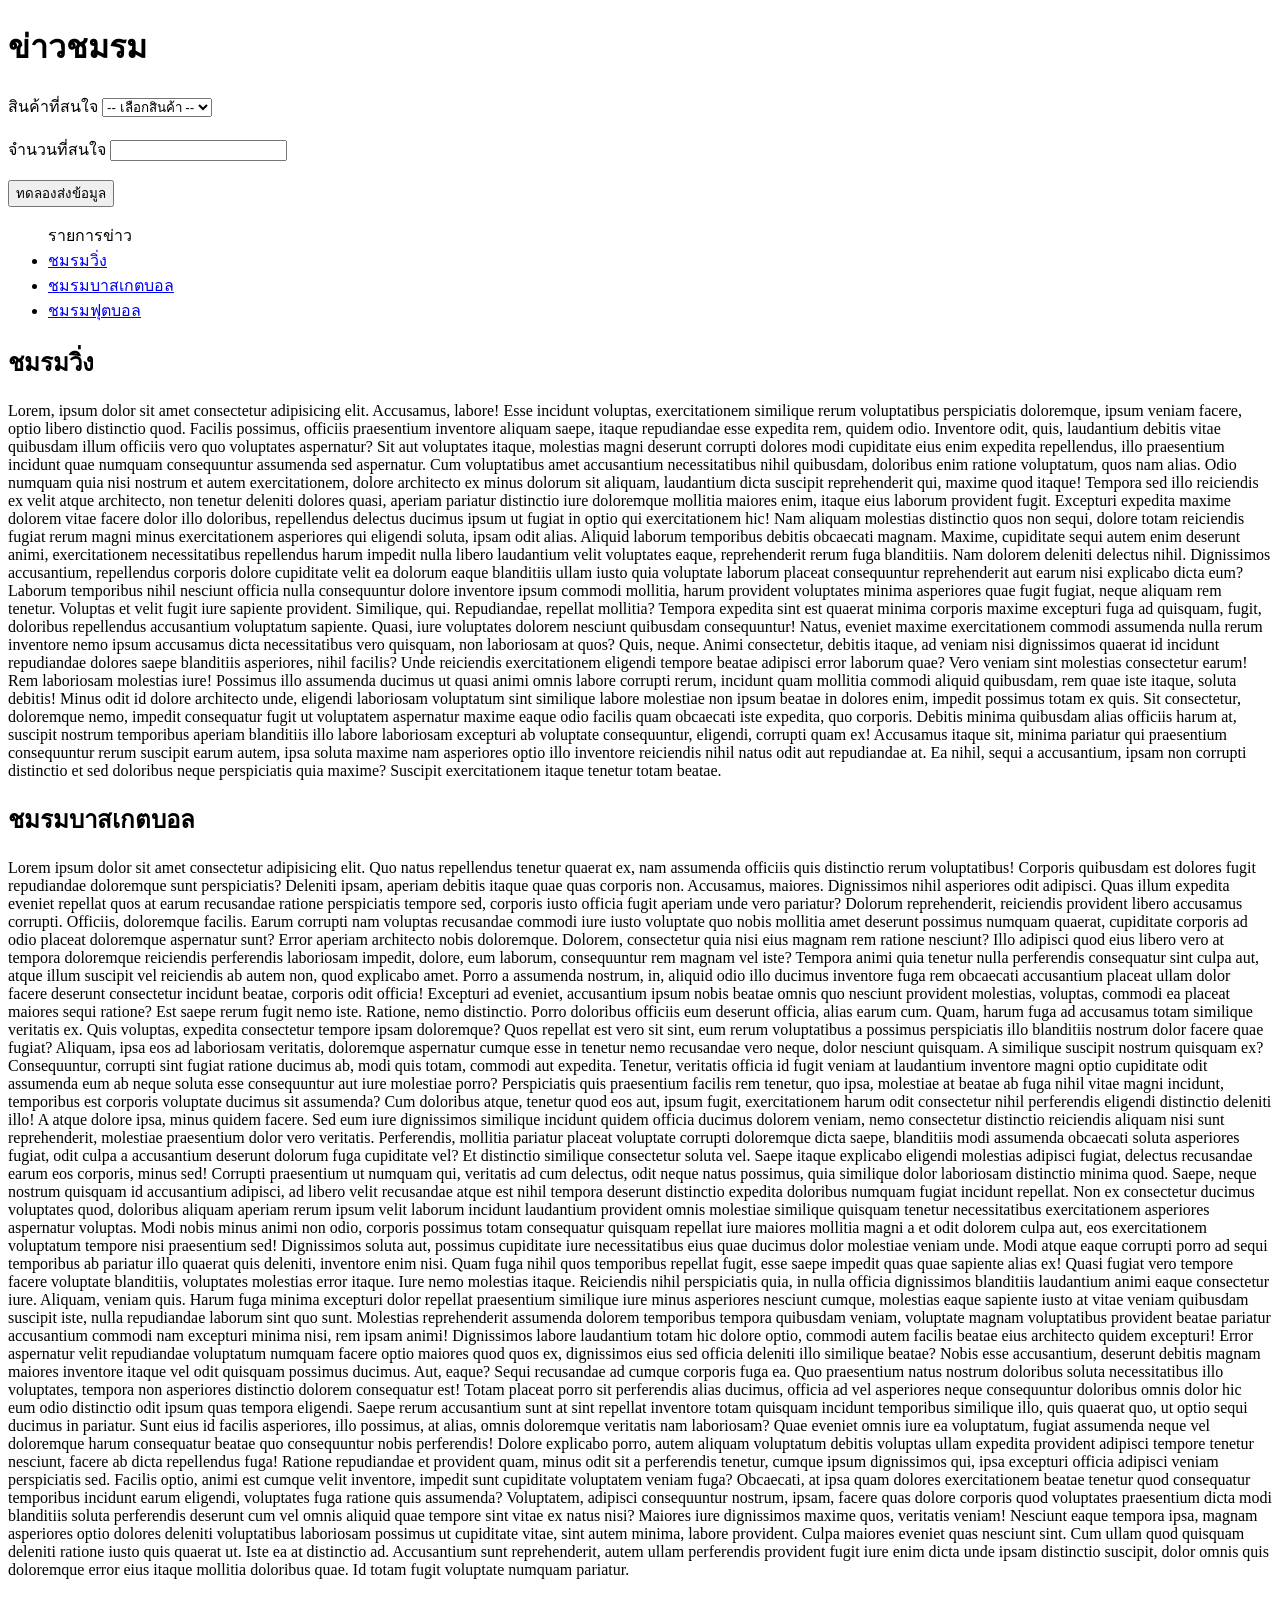
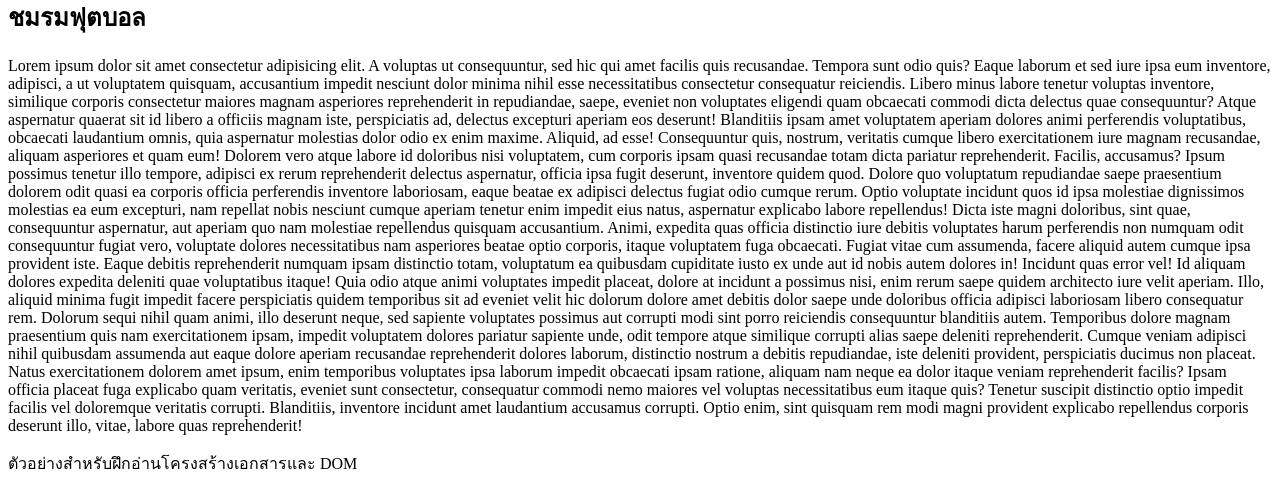
==== web/static/week2/index.html @ 1081135d "feat(web): add week 2 form 1/2" ====
<!doctype html>
<html lang="th">
  <head>
    <meta charset="utf-8" />
    <meta name="viewport" content="width=device-width, initial-scale=1" />
    <title>ร้านตัวอย่าง — บทเรียน HTML สัปดาห์ที่ 1</title>
  </head>
  <body>
    <header>
      <h1>ข่าวชมรม</h1>
    </header>
    
      <form action="/week2/index.html" method="GET">

    <div>
      <label for="productId">สินค้าที่สนใจ</label>
      <select id="productId" name="productId" required>
        <option value="">-- เลือกสินค้า --</option>
        <option value="notebook">Notebook</option>
        <option value="phone">โทรศัพท์</option>
        <option value="tablet">Tablet</option>
      </select>
    </div>

    <br>

    <div>
      <label for="quantity">จำนวนที่สนใจ</label>
      <input
        type="number"
        id="quantity"
        name="quantity"
        min="1"
        required
      >
    </div>

    <br>

    <button type="submit">ทดลองส่งข้อมูล</button>

  </form>


    <main>
      <ul>รายการข่าว
      <li><a href="#news1">ชมรมวิ่ง</a></li>
      <li><a href="#news2">ชมรมบาสเกตบอล</a></li>
      <li><a href="#news3">ชมรมฟุตบอล</a></li>
    </ul>

      <section id="news1">
        <h2>ชมรมวิ่ง</h2>
        <p>Lorem, ipsum dolor sit amet consectetur adipisicing elit. Accusamus, labore! Esse incidunt voluptas, exercitationem similique rerum voluptatibus perspiciatis doloremque, ipsum veniam facere, optio libero distinctio quod. Facilis possimus, officiis praesentium inventore aliquam saepe, itaque repudiandae esse expedita rem, quidem odio. Inventore odit, quis, laudantium debitis vitae quibusdam illum officiis vero quo voluptates aspernatur? Sit aut voluptates itaque, molestias magni deserunt corrupti dolores modi cupiditate eius enim expedita repellendus, illo praesentium incidunt quae numquam consequuntur assumenda sed aspernatur. Cum voluptatibus amet accusantium necessitatibus nihil quibusdam, doloribus enim ratione voluptatum, quos nam alias. Odio numquam quia nisi nostrum et autem exercitationem, dolore architecto ex minus dolorum sit aliquam, laudantium dicta suscipit reprehenderit qui, maxime quod itaque! Tempora sed illo reiciendis ex velit atque architecto, non tenetur deleniti dolores quasi, aperiam pariatur distinctio iure doloremque mollitia maiores enim, itaque eius laborum provident fugit. Excepturi expedita maxime dolorem vitae facere dolor illo doloribus, repellendus delectus ducimus ipsum ut fugiat in optio qui exercitationem hic! Nam aliquam molestias distinctio quos non sequi, dolore totam reiciendis fugiat rerum magni minus exercitationem asperiores qui eligendi soluta, ipsam odit alias. Aliquid laborum temporibus debitis obcaecati magnam. Maxime, cupiditate sequi autem enim deserunt animi, exercitationem necessitatibus repellendus harum impedit nulla libero laudantium velit voluptates eaque, reprehenderit rerum fuga blanditiis. Nam dolorem deleniti delectus nihil. Dignissimos accusantium, repellendus corporis dolore cupiditate velit ea dolorum eaque blanditiis ullam iusto quia voluptate laborum placeat consequuntur reprehenderit aut earum nisi explicabo dicta eum? Laborum temporibus nihil nesciunt officia nulla consequuntur dolore inventore ipsum commodi mollitia, harum provident voluptates minima asperiores quae fugit fugiat, neque aliquam rem tenetur. Voluptas et velit fugit iure sapiente provident. Similique, qui. Repudiandae, repellat mollitia? Tempora expedita sint est quaerat minima corporis maxime excepturi fuga ad quisquam, fugit, doloribus repellendus accusantium voluptatum sapiente. Quasi, iure voluptates dolorem nesciunt quibusdam consequuntur! Natus, eveniet maxime exercitationem commodi assumenda nulla rerum inventore nemo ipsum accusamus dicta necessitatibus vero quisquam, non laboriosam at quos? Quis, neque. Animi consectetur, debitis itaque, ad veniam nisi dignissimos quaerat id incidunt repudiandae dolores saepe blanditiis asperiores, nihil facilis? Unde reiciendis exercitationem eligendi tempore beatae adipisci error laborum quae? Vero veniam sint molestias consectetur earum! Rem laboriosam molestias iure! Possimus illo assumenda ducimus ut quasi animi omnis labore corrupti rerum, incidunt quam mollitia commodi aliquid quibusdam, rem quae iste itaque, soluta debitis! Minus odit id dolore architecto unde, eligendi laboriosam voluptatum sint similique labore molestiae non ipsum beatae in dolores enim, impedit possimus totam ex quis. Sit consectetur, doloremque nemo, impedit consequatur fugit ut voluptatem aspernatur maxime eaque odio facilis quam obcaecati iste expedita, quo corporis. Debitis minima quibusdam alias officiis harum at, suscipit nostrum temporibus aperiam blanditiis illo labore laboriosam excepturi ab voluptate consequuntur, eligendi, corrupti quam ex! Accusamus itaque sit, minima pariatur qui praesentium consequuntur rerum suscipit earum autem, ipsa soluta maxime nam asperiores optio illo inventore reiciendis nihil natus odit aut repudiandae at. Ea nihil, sequi a accusantium, ipsam non corrupti distinctio et sed doloribus neque perspiciatis quia maxime? Suscipit exercitationem itaque tenetur totam beatae.</p>
      </section>

      <section id="news2">
        <h2>ชมรมบาสเกตบอล</h2>
        <p>Lorem ipsum dolor sit amet consectetur adipisicing elit. Quo natus repellendus tenetur quaerat ex, nam assumenda officiis quis distinctio rerum voluptatibus! Corporis quibusdam est dolores fugit repudiandae doloremque sunt perspiciatis? Deleniti ipsam, aperiam debitis itaque quae quas corporis non. Accusamus, maiores. Dignissimos nihil asperiores odit adipisci. Quas illum expedita eveniet repellat quos at earum recusandae ratione perspiciatis tempore sed, corporis iusto officia fugit aperiam unde vero pariatur? Dolorum reprehenderit, reiciendis provident libero accusamus corrupti. Officiis, doloremque facilis. Earum corrupti nam voluptas recusandae commodi iure iusto voluptate quo nobis mollitia amet deserunt possimus numquam quaerat, cupiditate corporis ad odio placeat doloremque aspernatur sunt? Error aperiam architecto nobis doloremque. Dolorem, consectetur quia nisi eius magnam rem ratione nesciunt? Illo adipisci quod eius libero vero at tempora doloremque reiciendis perferendis laboriosam impedit, dolore, eum laborum, consequuntur rem magnam vel iste? Tempora animi quia tenetur nulla perferendis consequatur sint culpa aut, atque illum suscipit vel reiciendis ab autem non, quod explicabo amet. Porro a assumenda nostrum, in, aliquid odio illo ducimus inventore fuga rem obcaecati accusantium placeat ullam dolor facere deserunt consectetur incidunt beatae, corporis odit officia! Excepturi ad eveniet, accusantium ipsum nobis beatae omnis quo nesciunt provident molestias, voluptas, commodi ea placeat maiores sequi ratione? Est saepe rerum fugit nemo iste. Ratione, nemo distinctio. Porro doloribus officiis eum deserunt officia, alias earum cum. Quam, harum fuga ad accusamus totam similique veritatis ex. Quis voluptas, expedita consectetur tempore ipsam doloremque? Quos repellat est vero sit sint, eum rerum voluptatibus a possimus perspiciatis illo blanditiis nostrum dolor facere quae fugiat? Aliquam, ipsa eos ad laboriosam veritatis, doloremque aspernatur cumque esse in tenetur nemo recusandae vero neque, dolor nesciunt quisquam. A similique suscipit nostrum quisquam ex? Consequuntur, corrupti sint fugiat ratione ducimus ab, modi quis totam, commodi aut expedita. Tenetur, veritatis officia id fugit veniam at laudantium inventore magni optio cupiditate odit assumenda eum ab neque soluta esse consequuntur aut iure molestiae porro? Perspiciatis quis praesentium facilis rem tenetur, quo ipsa, molestiae at beatae ab fuga nihil vitae magni incidunt, temporibus est corporis voluptate ducimus sit assumenda? Cum doloribus atque, tenetur quod eos aut, ipsum fugit, exercitationem harum odit consectetur nihil perferendis eligendi distinctio deleniti illo! A atque dolore ipsa, minus quidem facere. Sed eum iure dignissimos similique incidunt quidem officia ducimus dolorem veniam, nemo consectetur distinctio reiciendis aliquam nisi sunt reprehenderit, molestiae praesentium dolor vero veritatis. Perferendis, mollitia pariatur placeat voluptate corrupti doloremque dicta saepe, blanditiis modi assumenda obcaecati soluta asperiores fugiat, odit culpa a accusantium deserunt dolorum fuga cupiditate vel? Et distinctio similique consectetur soluta vel. Saepe itaque explicabo eligendi molestias adipisci fugiat, delectus recusandae earum eos corporis, minus sed! Corrupti praesentium ut numquam qui, veritatis ad cum delectus, odit neque natus possimus, quia similique dolor laboriosam distinctio minima quod. Saepe, neque nostrum quisquam id accusantium adipisci, ad libero velit recusandae atque est nihil tempora deserunt distinctio expedita doloribus numquam fugiat incidunt repellat. Non ex consectetur ducimus voluptates quod, doloribus aliquam aperiam rerum ipsum velit laborum incidunt laudantium provident omnis molestiae similique quisquam tenetur necessitatibus exercitationem asperiores aspernatur voluptas. Modi nobis minus animi non odio, corporis possimus totam consequatur quisquam repellat iure maiores mollitia magni a et odit dolorem culpa aut, eos exercitationem voluptatum tempore nisi praesentium sed! Dignissimos soluta aut, possimus cupiditate iure necessitatibus eius quae ducimus dolor molestiae veniam unde. Modi atque eaque corrupti porro ad sequi temporibus ab pariatur illo quaerat quis deleniti, inventore enim nisi. Quam fuga nihil quos temporibus repellat fugit, esse saepe impedit quas quae sapiente alias ex! Quasi fugiat vero tempore facere voluptate blanditiis, voluptates molestias error itaque. Iure nemo molestias itaque. Reiciendis nihil perspiciatis quia, in nulla officia dignissimos blanditiis laudantium animi eaque consectetur iure. Aliquam, veniam quis. Harum fuga minima excepturi dolor repellat praesentium similique iure minus asperiores nesciunt cumque, molestias eaque sapiente iusto at vitae veniam quibusdam suscipit iste, nulla repudiandae laborum sint quo sunt. Molestias reprehenderit assumenda dolorem temporibus tempora quibusdam veniam, voluptate magnam voluptatibus provident beatae pariatur accusantium commodi nam excepturi minima nisi, rem ipsam animi! Dignissimos labore laudantium totam hic dolore optio, commodi autem facilis beatae eius architecto quidem excepturi! Error aspernatur velit repudiandae voluptatum numquam facere optio maiores quod quos ex, dignissimos eius sed officia deleniti illo similique beatae? Nobis esse accusantium, deserunt debitis magnam maiores inventore itaque vel odit quisquam possimus ducimus. Aut, eaque? Sequi recusandae ad cumque corporis fuga ea. Quo praesentium natus nostrum doloribus soluta necessitatibus illo voluptates, tempora non asperiores distinctio dolorem consequatur est! Totam placeat porro sit perferendis alias ducimus, officia ad vel asperiores neque consequuntur doloribus omnis dolor hic eum odio distinctio odit ipsum quas tempora eligendi. Saepe rerum accusantium sunt at sint repellat inventore totam quisquam incidunt temporibus similique illo, quis quaerat quo, ut optio sequi ducimus in pariatur. Sunt eius id facilis asperiores, illo possimus, at alias, omnis doloremque veritatis nam laboriosam? Quae eveniet omnis iure ea voluptatum, fugiat assumenda neque vel doloremque harum consequatur beatae quo consequuntur nobis perferendis! Dolore explicabo porro, autem aliquam voluptatum debitis voluptas ullam expedita provident adipisci tempore tenetur nesciunt, facere ab dicta repellendus fuga! Ratione repudiandae et provident quam, minus odit sit a perferendis tenetur, cumque ipsum dignissimos qui, ipsa excepturi officia adipisci veniam perspiciatis sed. Facilis optio, animi est cumque velit inventore, impedit sunt cupiditate voluptatem veniam fuga? Obcaecati, at ipsa quam dolores exercitationem beatae tenetur quod consequatur temporibus incidunt earum eligendi, voluptates fuga ratione quis assumenda? Voluptatem, adipisci consequuntur nostrum, ipsam, facere quas dolore corporis quod voluptates praesentium dicta modi blanditiis soluta perferendis deserunt cum vel omnis aliquid quae tempore sint vitae ex natus nisi? Maiores iure dignissimos maxime quos, veritatis veniam! Nesciunt eaque tempora ipsa, magnam asperiores optio dolores deleniti voluptatibus laboriosam possimus ut cupiditate vitae, sint autem minima, labore provident. Culpa maiores eveniet quas nesciunt sint. Cum ullam quod quisquam deleniti ratione iusto quis quaerat ut. Iste ea at distinctio ad. Accusantium sunt reprehenderit, autem ullam perferendis provident fugit iure enim dicta unde ipsam distinctio suscipit, dolor omnis quis doloremque error eius itaque mollitia doloribus quae. Id totam fugit voluptate numquam pariatur.</p>
      </section>

      <section id="news3">
        <h2>ชมรมฟุตบอล</h2>
        <p>Lorem ipsum dolor sit amet consectetur adipisicing elit. A voluptas ut consequuntur, sed hic qui amet facilis quis recusandae. Tempora sunt odio quis? Eaque laborum et sed iure ipsa eum inventore, adipisci, a ut voluptatem quisquam, accusantium impedit nesciunt dolor minima nihil esse necessitatibus consectetur consequatur reiciendis. Libero minus labore tenetur voluptas inventore, similique corporis consectetur maiores magnam asperiores reprehenderit in repudiandae, saepe, eveniet non voluptates eligendi quam obcaecati commodi dicta delectus quae consequuntur? Atque aspernatur quaerat sit id libero a officiis magnam iste, perspiciatis ad, delectus excepturi aperiam eos deserunt! Blanditiis ipsam amet voluptatem aperiam dolores animi perferendis voluptatibus, obcaecati laudantium omnis, quia aspernatur molestias dolor odio ex enim maxime. Aliquid, ad esse! Consequuntur quis, nostrum, veritatis cumque libero exercitationem iure magnam recusandae, aliquam asperiores et quam eum! Dolorem vero atque labore id doloribus nisi voluptatem, cum corporis ipsam quasi recusandae totam dicta pariatur reprehenderit. Facilis, accusamus? Ipsum possimus tenetur illo tempore, adipisci ex rerum reprehenderit delectus aspernatur, officia ipsa fugit deserunt, inventore quidem quod. Dolore quo voluptatum repudiandae saepe praesentium dolorem odit quasi ea corporis officia perferendis inventore laboriosam, eaque beatae ex adipisci delectus fugiat odio cumque rerum. Optio voluptate incidunt quos id ipsa molestiae dignissimos molestias ea eum excepturi, nam repellat nobis nesciunt cumque aperiam tenetur enim impedit eius natus, aspernatur explicabo labore repellendus! Dicta iste magni doloribus, sint quae, consequuntur aspernatur, aut aperiam quo nam molestiae repellendus quisquam accusantium. Animi, expedita quas officia distinctio iure debitis voluptates harum perferendis non numquam odit consequuntur fugiat vero, voluptate dolores necessitatibus nam asperiores beatae optio corporis, itaque voluptatem fuga obcaecati. Fugiat vitae cum assumenda, facere aliquid autem cumque ipsa provident iste. Eaque debitis reprehenderit numquam ipsam distinctio totam, voluptatum ea quibusdam cupiditate iusto ex unde aut id nobis autem dolores in! Incidunt quas error vel! Id aliquam dolores expedita deleniti quae voluptatibus itaque! Quia odio atque animi voluptates impedit placeat, dolore at incidunt a possimus nisi, enim rerum saepe quidem architecto iure velit aperiam. Illo, aliquid minima fugit impedit facere perspiciatis quidem temporibus sit ad eveniet velit hic dolorum dolore amet debitis dolor saepe unde doloribus officia adipisci laboriosam libero consequatur rem. Dolorum sequi nihil quam animi, illo deserunt neque, sed sapiente voluptates possimus aut corrupti modi sint porro reiciendis consequuntur blanditiis autem. Temporibus dolore magnam praesentium quis nam exercitationem ipsam, impedit voluptatem dolores pariatur sapiente unde, odit tempore atque similique corrupti alias saepe deleniti reprehenderit. Cumque veniam adipisci nihil quibusdam assumenda aut eaque dolore aperiam recusandae reprehenderit dolores laborum, distinctio nostrum a debitis repudiandae, iste deleniti provident, perspiciatis ducimus non placeat. Natus exercitationem dolorem amet ipsum, enim temporibus voluptates ipsa laborum impedit obcaecati ipsam ratione, aliquam nam neque ea dolor itaque veniam reprehenderit facilis? Ipsam officia placeat fuga explicabo quam veritatis, eveniet sunt consectetur, consequatur commodi nemo maiores vel voluptas necessitatibus eum itaque quis? Tenetur suscipit distinctio optio impedit facilis vel doloremque veritatis corrupti. Blanditiis, inventore incidunt amet laudantium accusamus corrupti. Optio enim, sint quisquam rem modi magni provident explicabo repellendus corporis deserunt illo, vitae, labore quas reprehenderit!</p>
      </section>
    </main>

    <footer>
      <p>ตัวอย่างสำหรับฝึกอ่านโครงสร้างเอกสารและ DOM</p>
    </footer>


    <script>
    const params = new URLSearchParams(window.location.search);

    if (params.has("productId") && params.has("quantity")) {
      document.body.insertAdjacentHTML(
        "beforeend",
        "<h2>รายการสินค้า</h2>"
      );
    }
  </script>



  </body>
</html>
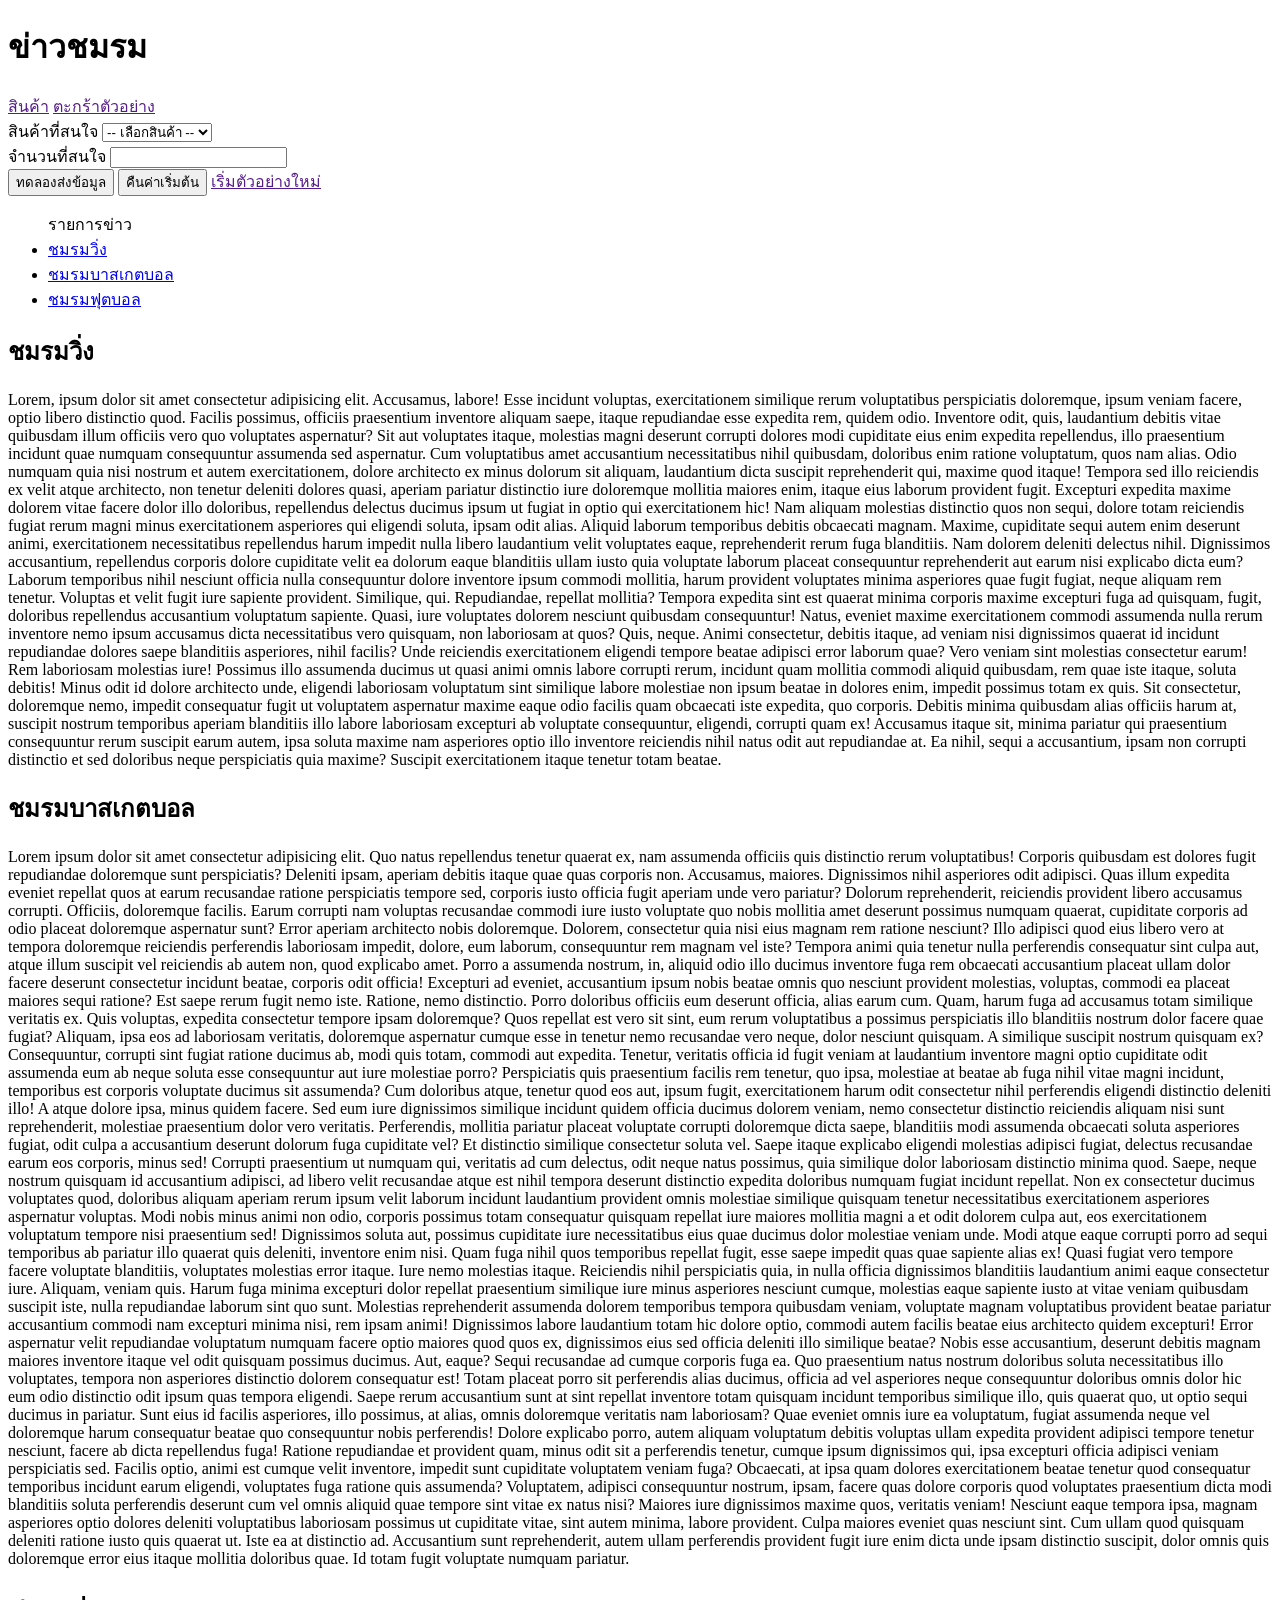
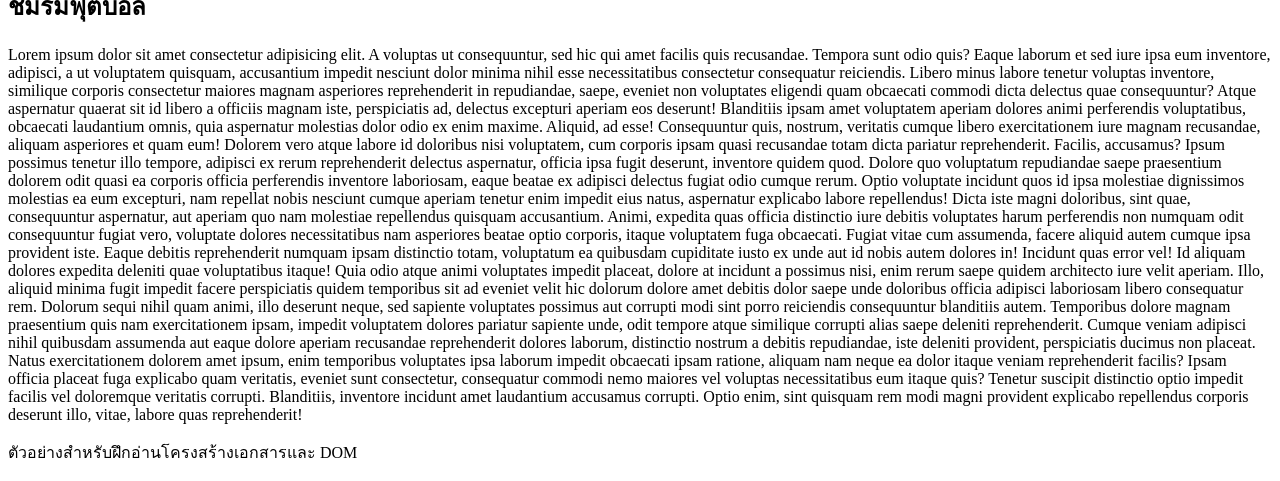
==== commit 53bbcf51: "feat(web): add responsive week 3 layout exercise" ====
--- a/web/static/week2/index.html
+++ b/web/static/week2/index.html
@@ -4,42 +4,45 @@
     <meta charset="utf-8" />
     <meta name="viewport" content="width=device-width, initial-scale=1" />
     <title>ร้านตัวอย่าง — บทเรียน HTML สัปดาห์ที่ 1</title>
+    <link rel="stylesheet" href="/week2/styles.css" />
   </head>
   <body>
     <header>
       <h1>ข่าวชมรม</h1>
     </header>
     
-      <form action="/week2/index.html" method="GET">
+    <a href="">สินค้า</a>
+    <a href="">ตะกร้าตัวอย่าง</a>
 
-    <div>
-      <label for="productId">สินค้าที่สนใจ</label>
-      <select id="productId" name="productId" required>
-        <option value="">-- เลือกสินค้า --</option>
-        <option value="notebook">Notebook</option>
-        <option value="phone">โทรศัพท์</option>
-        <option value="tablet">Tablet</option>
-      </select>
-    </div>
 
-    <br>
+    <form class="interest-form" action="/week2/index.html" method="GET">
+      <div class="field">
+        <label for="productId">สินค้าที่สนใจ</label>
+        <select id="productId" name="productId" required>
+          <option value="">-- เลือกสินค้า --</option>
+          <div id="catalog">
+            <option value="notebook">สมุดบันทึก</option>
+            <option value="pen">ปากกา</option>
+          </div>
 
-    <div>
-      <label for="quantity">จำนวนที่สนใจ</label>
-      <input
-        type="number"
-        id="quantity"
-        name="quantity"
-        min="1"
-        required
-      >
-    </div>
+        </select>
+      </div>
 
-    <br>
+      <div class="field">
+        <label for="quantity">จำนวนที่สนใจ</label>
+        <input 
+          id="quantity" 
+          name="quantity" 
+          type="number" 
+          min="1"
+          required />
+      </div>
 
-    <button type="submit">ทดลองส่งข้อมูล</button>
+      <button type="submit">ทดลองส่งข้อมูล</button>
+      <button type="reset">คืนค่าเริ่มต้น</button>
+      <a href="">เริ่มตัวอย่างใหม่</a>
+    </form>
 
-  </form>
 
 
     <main>
